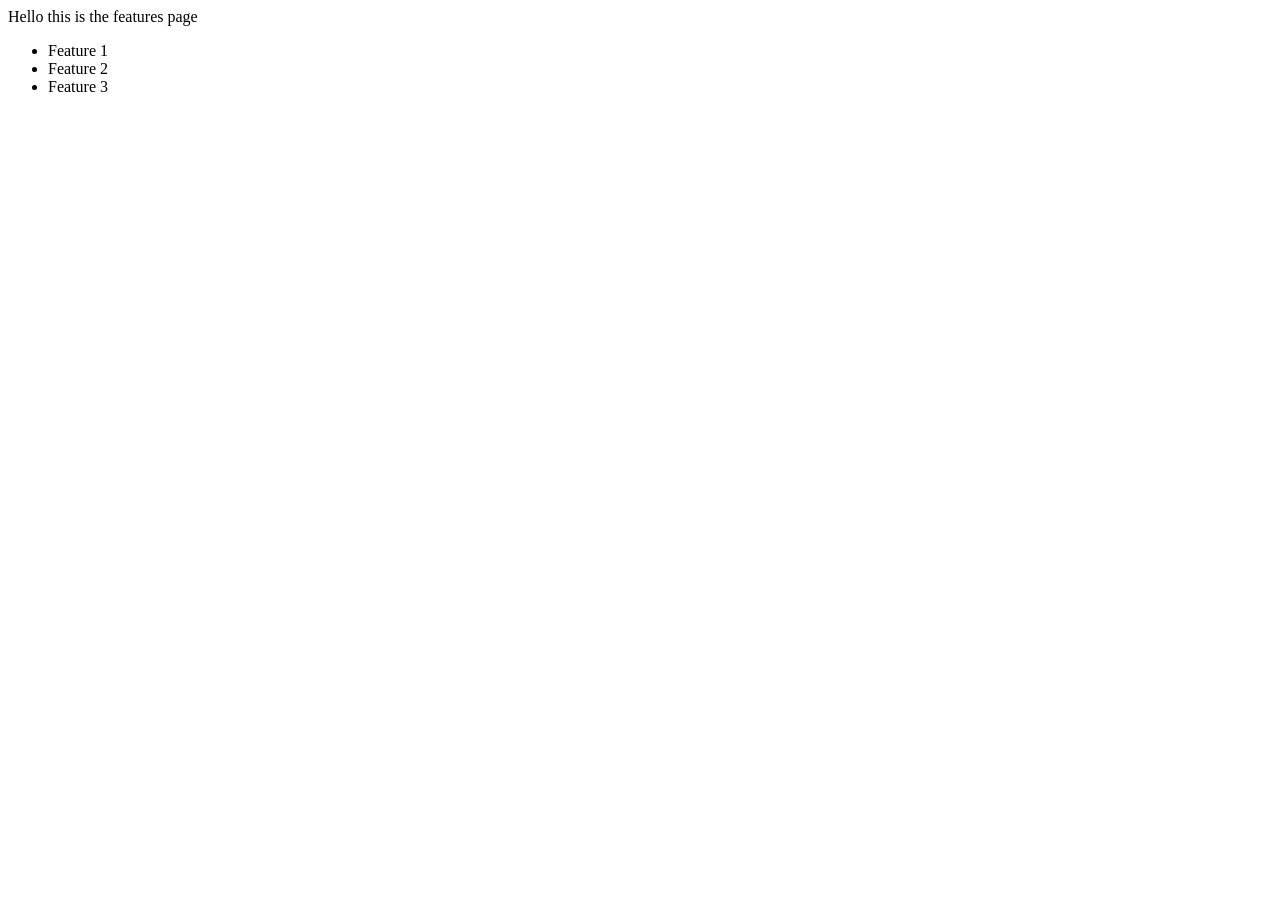
==== Features_Page.html @ 5e0f868e "Features update" ====
<!DOCTYPE html>
<html lang="en">
<head>
    <meta charset="UTF-8">
    <meta name="viewport" content="width=device-width, initial-scale=1.0">
    <title>Document</title>
</head>
<body>
    Hello this is the features page

    <ul>
        <li>Feature 1</li>
        <li>Feature 2</li>
        <li>Feature 3</li>
    </ul>
</body>
</html>
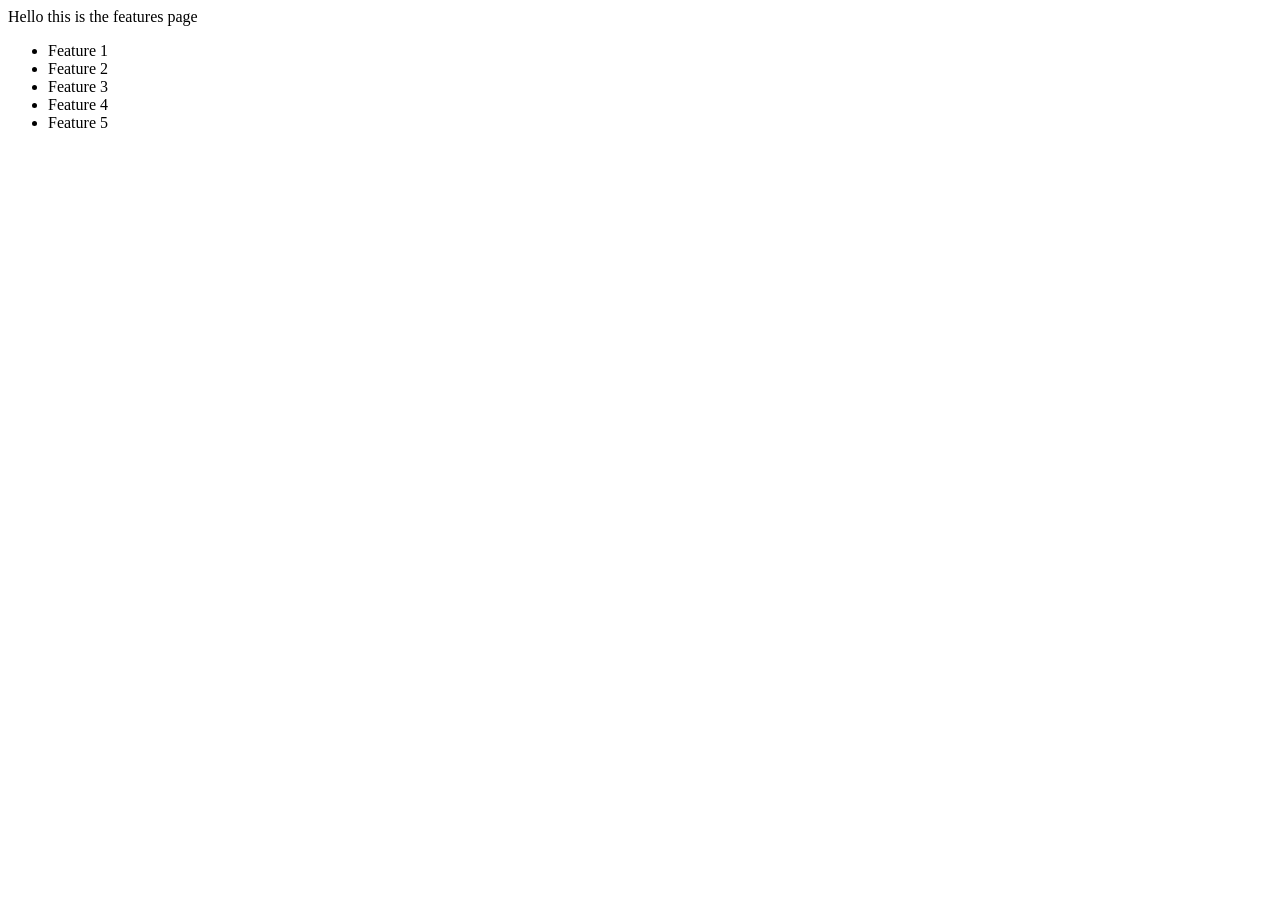
==== commit ffd70e6d: "Update Features_Page.html" ====
--- a/Features_Page.html
+++ b/Features_Page.html
@@ -12,6 +12,8 @@
         <li>Feature 1</li>
         <li>Feature 2</li>
         <li>Feature 3</li>
+        <li>Feature 4</li>
+        <li>Feature 5</li>
     </ul>
 </body>
-</html>+</html>
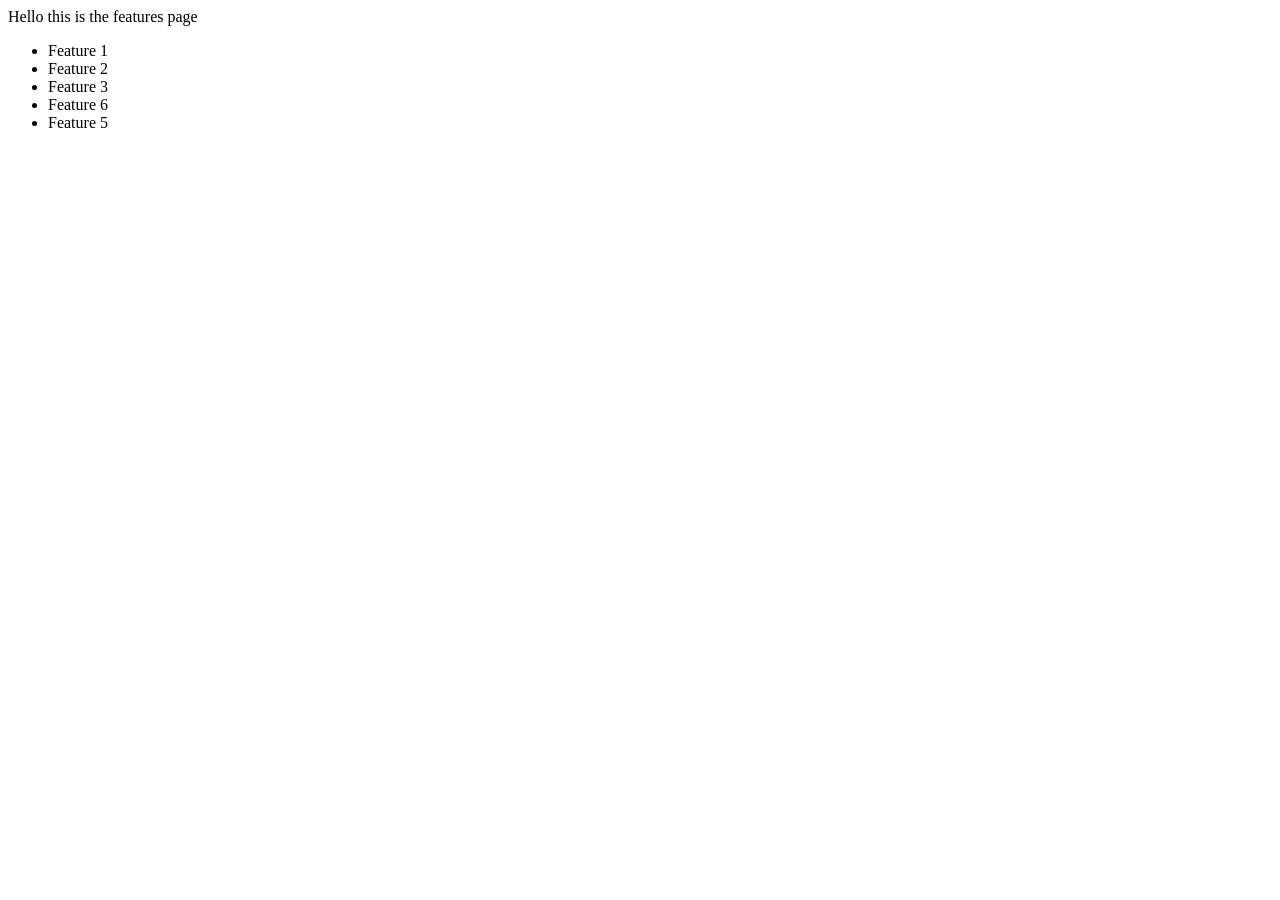
==== commit 0f11af05: "fixing features" ====
--- a/Features_Page.html
+++ b/Features_Page.html
@@ -12,7 +12,7 @@
         <li>Feature 1</li>
         <li>Feature 2</li>
         <li>Feature 3</li>
-        <li>Feature 4</li>
+        <li>Feature 6</li>
         <li>Feature 5</li>
     </ul>
 </body>
